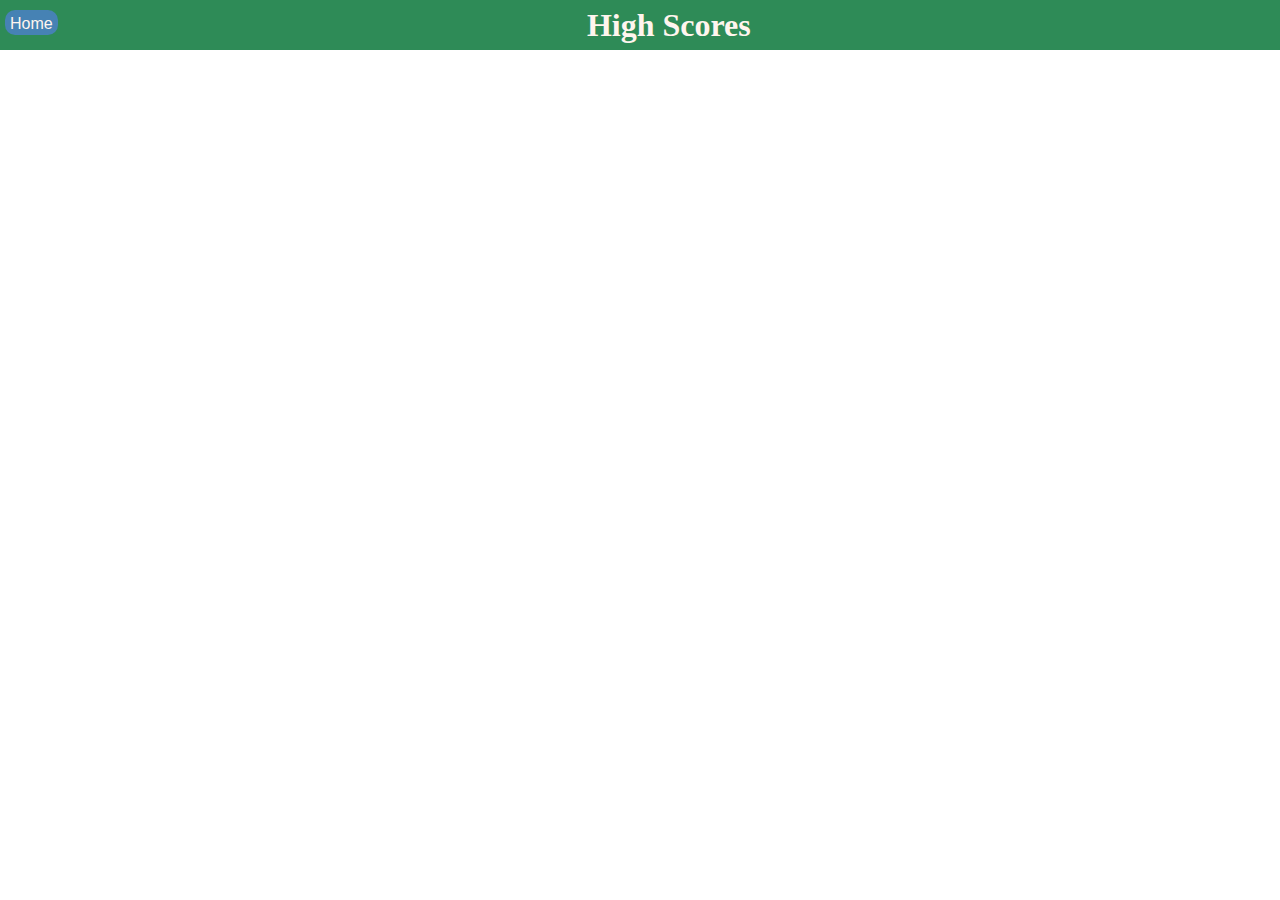
==== assets/pages/highscores.html @ 1c701f67 "added another js for ingame moved timer function over, played with styling" ====
<!DOCTYPE html>
<html lang="en">
<head>
    <meta charset="UTF-8">
    <meta name="viewport" content="width=device-width, initial-scale=1.0">
    <title>Document</title>
    <link rel="stylesheet" href="../css/style.css">
</head>

<body>
    <nav id="nav">
        <a href="../../index.html">Home</a>
        <h1>High Scores</h1>
    </nav>
    
    <script src="../js/storage.js"></script>
</body>
</html>
---- assets/css/style.css ----
body {
    margin: 0;
    padding: 0;
}
nav {
    background-color: seagreen;
    display: flex;
    justify-content: space-between;
    height: 50px;
}
/* #nav {
    justify-content: left;
} */

nav h1 {
    margin: auto;
    font-size: 2em;
    color: seashell;
}

nav a {
    color: seashell;
    padding: 5px;
    background-color: steelblue;
    height: 15px;
    border-radius: 10px;
    margin-left: 5px;
    margin-top: 10px;
    text-decoration: none;
    font-family: 'Franklin Gothic Medium', 'Arial Narrow', Arial, sans-serif;
}

nav a:hover {
    color: springgreen;
    opacity: .7;
}

#timer {
    background-color: seashell;
    height: 20px;
    margin-right: 10px;
    margin-top: 10px;
    padding: 2px;
    border-radius: 10px;
}

#time {
    background-color: springgreen;
    border-radius: 15px;
    padding: 1px;
}
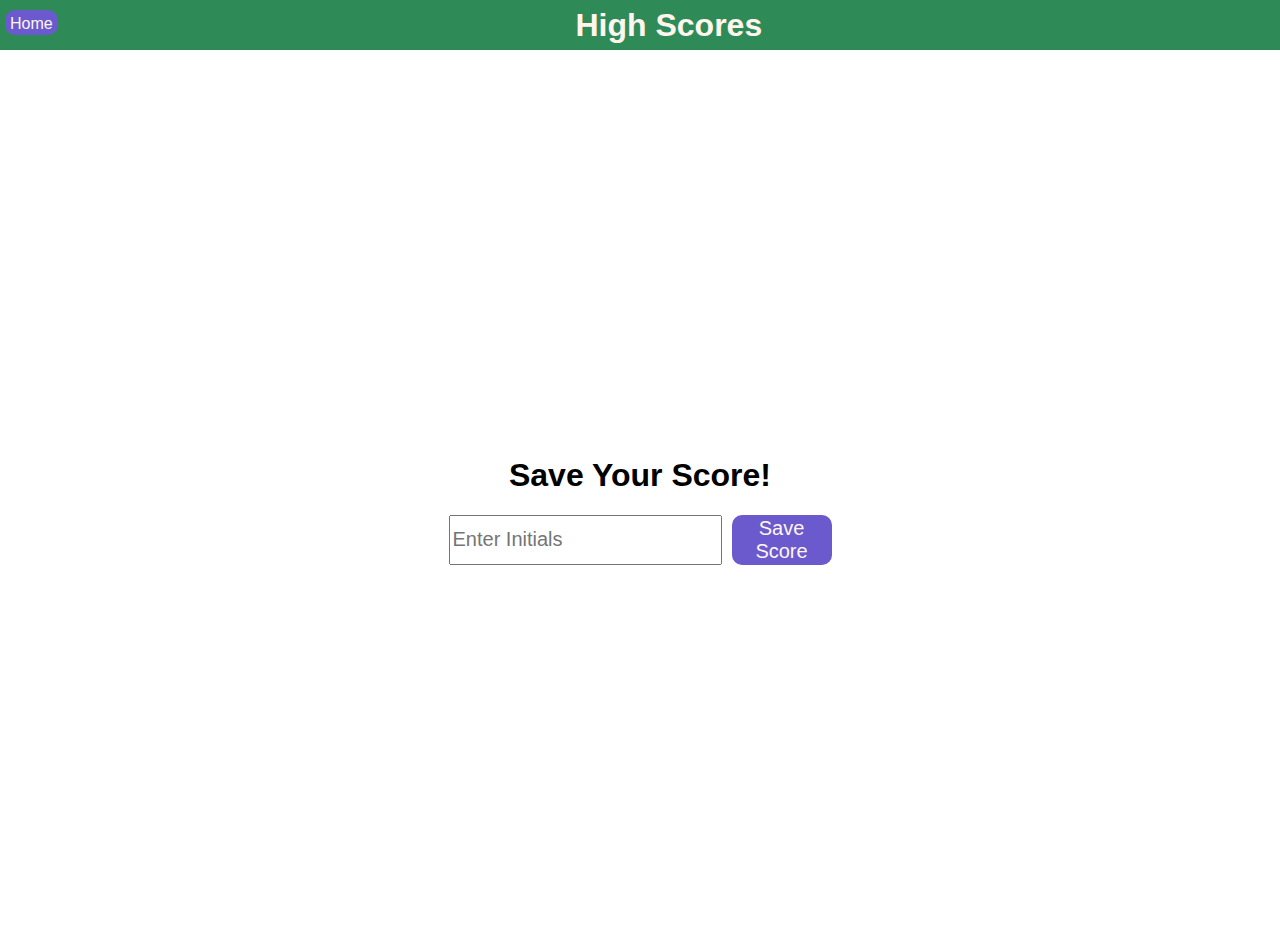
==== commit e452cd04: "added form to high scores input page, added styling for form and input" ====
--- a/assets/pages/highscores.html
+++ b/assets/pages/highscores.html
@@ -1,5 +1,6 @@
 <!DOCTYPE html>
 <html lang="en">
+
 <head>
     <meta charset="UTF-8">
     <meta name="viewport" content="width=device-width, initial-scale=1.0">
@@ -12,7 +13,14 @@
         <a href="../../index.html">Home</a>
         <h1>High Scores</h1>
     </nav>
-    
+    <div class="container">
+        <h1>Save Your Score!</h1>
+        <form>
+            <input type="text" placeholder="Enter Initials">
+            <button type="submit" id="submitBtn" class="startBtn">Save Score</button>
+        </form>
+    </div>
     <script src="../js/storage.js"></script>
 </body>
+
 </html>--- a/assets/css/style.css
+++ b/assets/css/style.css
@@ -2,15 +2,17 @@
     margin: 0;
     padding: 0;
 }
+
+* {
+    font-family: 'Franklin Gothic Medium', 'Arial Narrow', Arial, sans-serif;
+}
+
 nav {
     background-color: seagreen;
     display: flex;
     justify-content: space-between;
     height: 50px;
 }
-/* #nav {
-    justify-content: left;
-} */
 
 nav h1 {
     margin: auto;
@@ -21,13 +23,12 @@
 nav a {
     color: seashell;
     padding: 5px;
-    background-color: steelblue;
+    background-color: slateblue;
     height: 15px;
     border-radius: 10px;
     margin-left: 5px;
     margin-top: 10px;
     text-decoration: none;
-    font-family: 'Franklin Gothic Medium', 'Arial Narrow', Arial, sans-serif;
 }
 
 nav a:hover {
@@ -50,3 +51,66 @@
     padding: 1px;
 }
 
+.container {
+    width: 100vw;
+    height: 100vh;
+    display: flex;
+    justify-content: center;
+    align-items: center;
+    flex-direction: column;
+   margin: auto;
+}
+
+.choice {
+    display: flex;
+    background-color: slateblue;
+    color: seashell;
+    width: auto;
+    height: auto;
+    margin: 2px;
+    font-size: 1.5;
+    border-radius: 10px;
+    padding: 2px;
+}
+
+.choice:hover {
+    cursor: pointer;
+    color: springgreen;
+    box-shadow: 10px 5px 5px  springgreen;
+    transition: .5s;
+}
+
+.key {
+    margin-right: 10px;
+}
+
+button {
+    width: 100px;
+    height: 50px;
+    background-color: slateblue;
+    color: seashell;
+    font-size: 20px;
+    border: none;    
+}
+
+.startBtn{
+    border-radius: 10px;
+}
+
+button:hover {
+    cursor: pointer;
+    color: springgreen;
+    width: 110px;
+    height: 60px;
+    transition: .5s;
+}
+
+form {
+    display: flex;
+}
+
+input {
+font-size: 20px;
+margin-right: 10px;
+
+}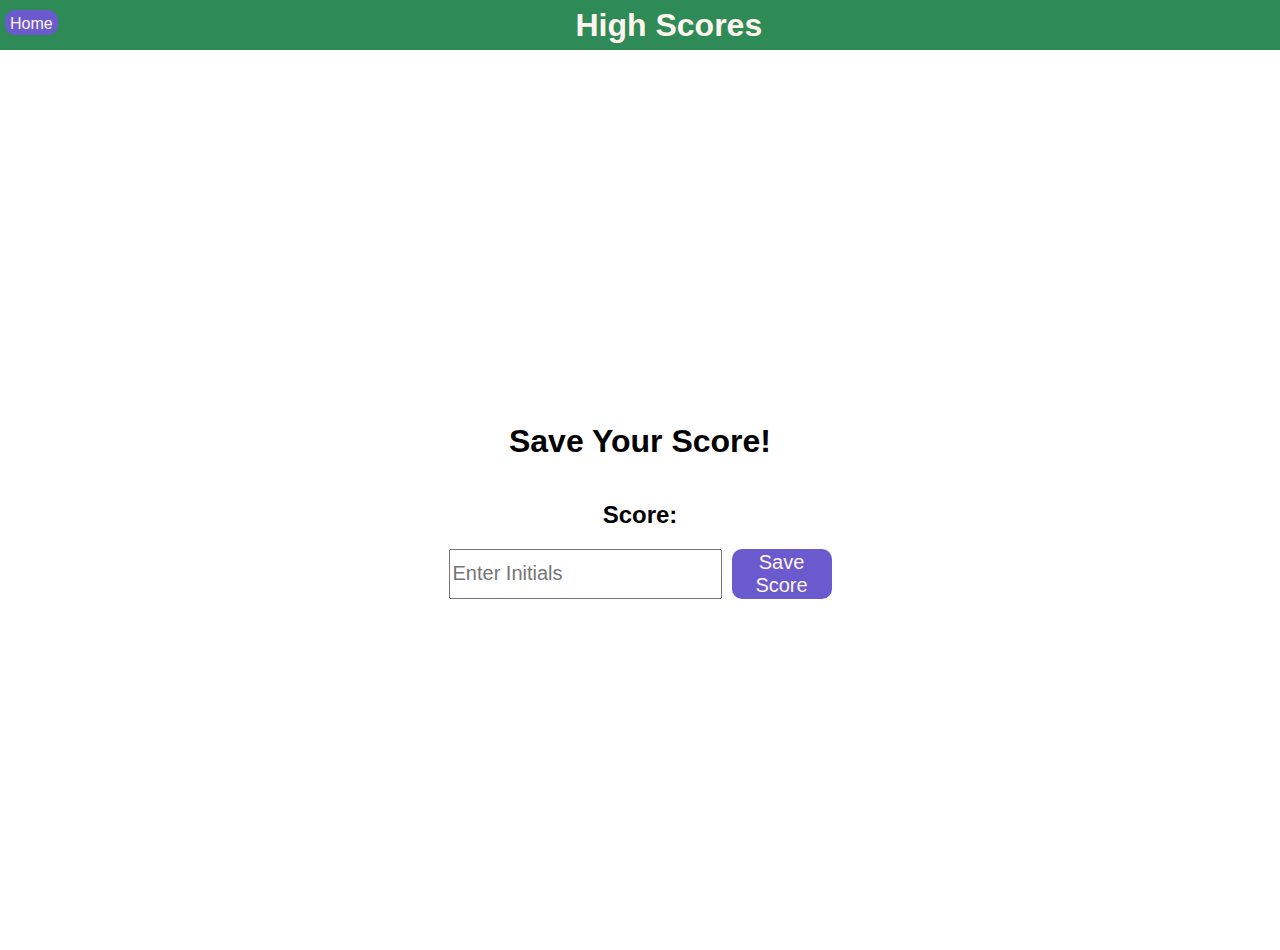
==== commit 4c8f2d5b: "added highscores js, edited highscores html" ====
--- a/assets/pages/highscores.html
+++ b/assets/pages/highscores.html
@@ -15,11 +15,13 @@
     </nav>
     <div class="container">
         <h1>Save Your Score!</h1>
+        <h2>Score: <span id="currentScore">0</span></h2>
         <form>
-            <input type="text" placeholder="Enter Initials">
+            <input type="text" id="initials" placeholder="Enter Initials">
             <button type="submit" id="submitBtn" class="startBtn">Save Score</button>
         </form>
     </div>
+    <script src="../js/highscores.js"></script>
     <script src="../js/storage.js"></script>
 </body>
 
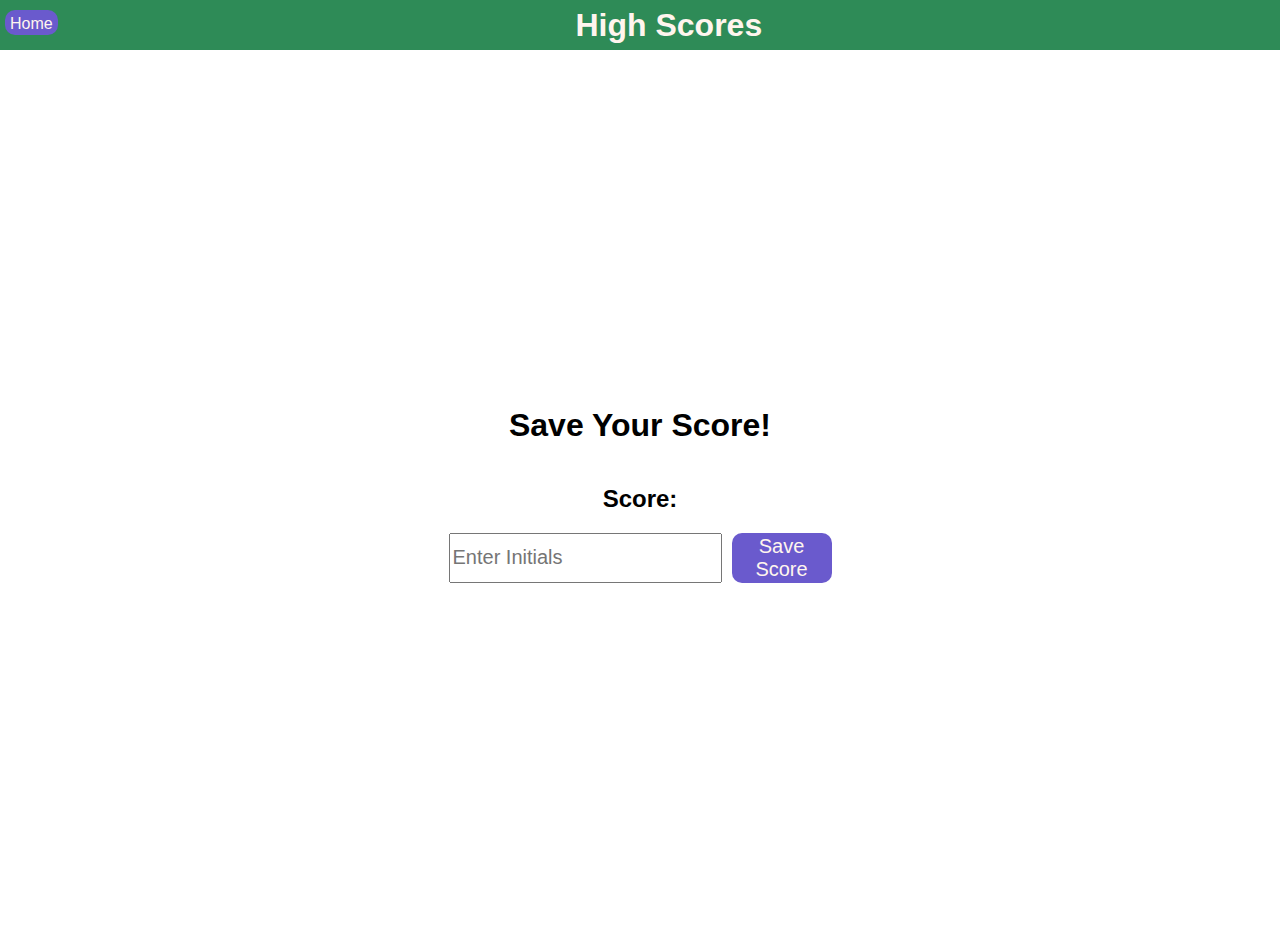
==== commit 8ac248d2: "edited highscores html to display high scores from local storage" ====
--- a/assets/pages/highscores.html
+++ b/assets/pages/highscores.html
@@ -20,6 +20,8 @@
             <input type="text" id="initials" placeholder="Enter Initials">
             <button type="submit" id="submitBtn" class="startBtn">Save Score</button>
         </form>
+
+        <ul id="highScoreList"></ul>
     </div>
     <script src="../js/highscores.js"></script>
     <script src="../js/storage.js"></script>
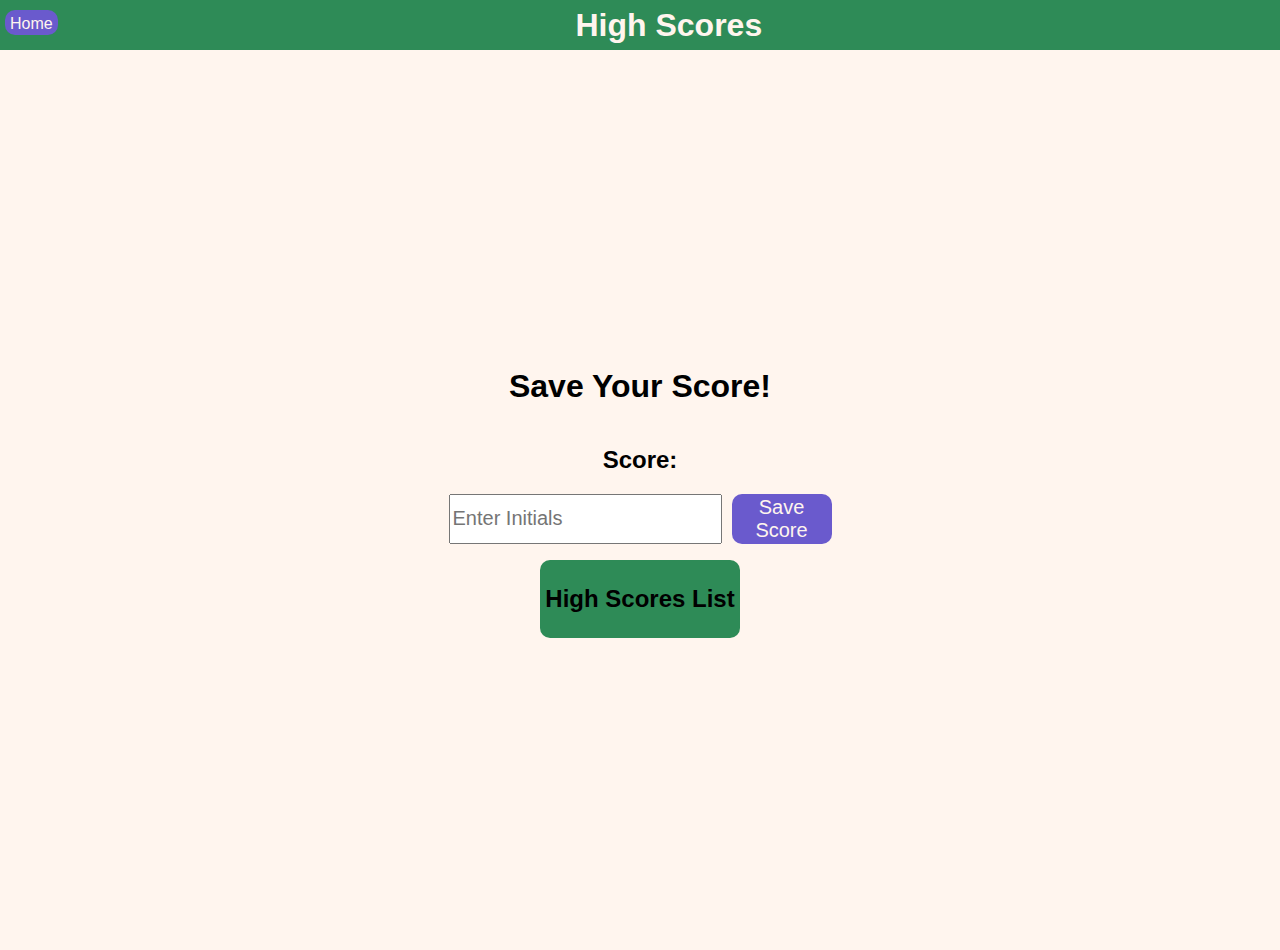
==== commit 33b263fa: "added styling, changed filler questions to real questions, edited highscores html" ====
--- a/assets/pages/highscores.html
+++ b/assets/pages/highscores.html
@@ -21,7 +21,9 @@
             <button type="submit" id="submitBtn" class="startBtn">Save Score</button>
         </form>
 
-        <ul id="highScoreList"></ul>
+        <ul id="highScoreList">
+            <h2>High Scores List</h2>
+        </ul>
     </div>
     <script src="../js/highscores.js"></script>
     <script src="../js/storage.js"></script>
--- a/assets/css/style.css
+++ b/assets/css/style.css
@@ -1,6 +1,7 @@
 body {
     margin: 0;
     padding: 0;
+    background-color: seashell;
 }
 
 * {
@@ -85,8 +86,10 @@
 }
 
 button {
-    width: 100px;
-    height: 50px;
+    width: auto;
+    height: auto;
+    min-width: 100px;
+    min-width: 50px;
     background-color: slateblue;
     color: seashell;
     font-size: 20px;
@@ -95,14 +98,20 @@
 
 .startBtn{
     border-radius: 10px;
+    height: 50px;
+    width: 100px;
 }
 
 button:hover {
     cursor: pointer;
     color: springgreen;
-    width: 110px;
-    height: 60px;
+    padding: 20px;
     transition: .5s;
+}
+
+.startBtn:hover{
+    height: 75px;
+    width: 125px;
 }
 
 form {
@@ -113,4 +122,15 @@
 font-size: 20px;
 margin-right: 10px;
 
+}
+
+ul{
+    background-color: seagreen;
+    padding: 5px;
+    list-style: none;
+    border-radius: 10px;
+}
+li{
+    font-size: 30px;
+    text-align: center;
 }